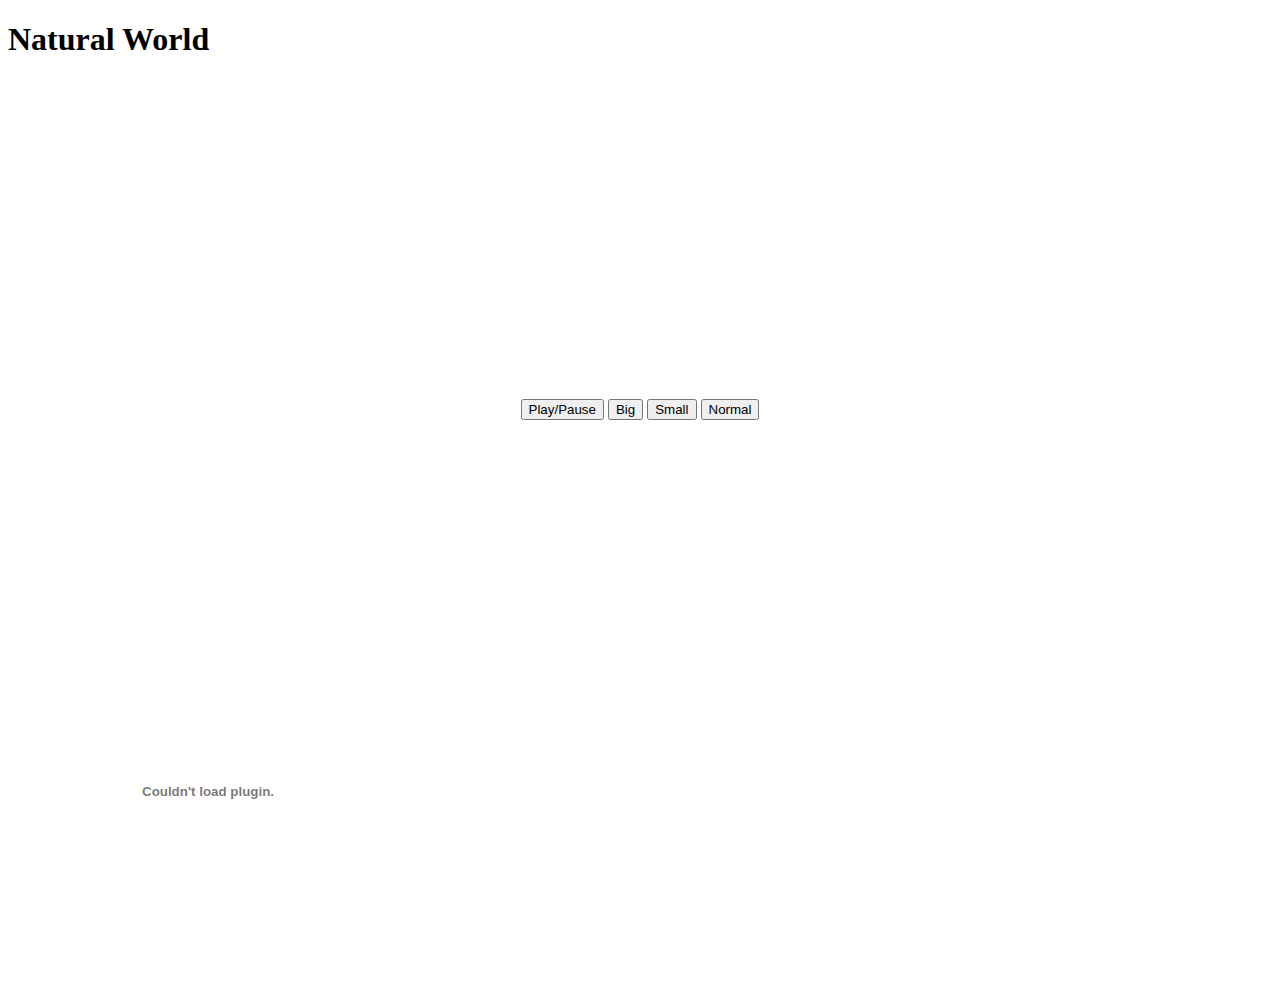
==== embeddingOriginalWork.html @ f79569a5 "Add files via upload" ====
<!DOCTYPE html>
<html>
    <head>
        <title>Natural World</title>
    </head>
    <body>
        <h1>Natural World</h1>
        <iframe width="560" height="315" src="https://www.youtube.com/embed/TaCAPBAMiYM?start=180" frameborder="0" allow="accelerometer; autoplay; encrypted-media; gyroscope; picture-in-picture" allowfullscreen></iframe>        
        <div style="text-align:center"> 
            <button onclick="playPause()">Play/Pause</button> 
            <button onclick="makeBig()">Big</button>
            <button onclick="makeSmall()">Small</button>
            <button onclick="makeNormal()">Normal</button>
            <br><br>
            <video id="video1" width="420">
              <source src="https://github.com/trangd02-1762018/trangd02-1762018.github.io/black_bear (online-video-cutter.com).mp4" type="video/mp4">
              
  </video>
</div> 

<script> 
var myVideo = document.getElementById("video1"); 

function playPause() { 
  if (myVideo.paused) 
    myVideo.play(); 
  else 
    myVideo.pause(); 
} 

function makeBig() { 
    myVideo.width = 560; 
} 

function makeSmall() { 
    myVideo.width = 320; 
} 

function makeNormal() { 
    myVideo.width = 420; 
} 
</script> 
<object width="400" height="400" data="http://depts.washington.edu/chem/undergrad/documents/biochem2018.pdf">
</object>

</body> 
</html>
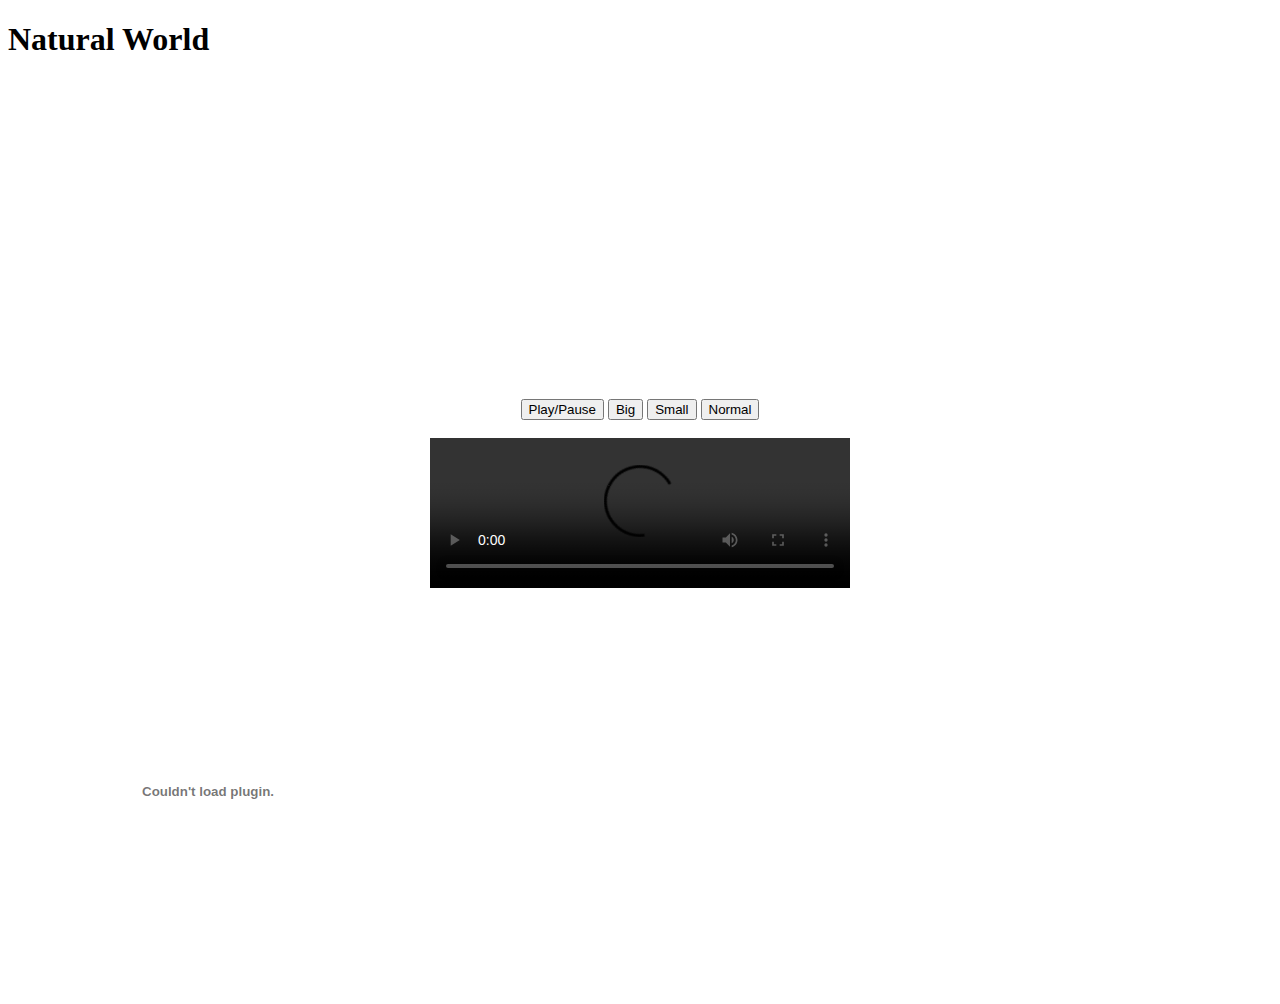
==== commit f79d71eb: "Add files via upload" ====
--- a/embeddingOriginalWork.html
+++ b/embeddingOriginalWork.html
@@ -12,10 +12,9 @@
             <button onclick="makeSmall()">Small</button>
             <button onclick="makeNormal()">Normal</button>
             <br><br>
-            <video id="video1" width="420">
-              <source src="https://github.com/trangd02-1762018/trangd02-1762018.github.io/black_bear (online-video-cutter.com).mp4" type="video/mp4">
-              
-  </video>
+            <video width="420" controls>
+              <source src="trangd02-1762018.github.io/black_bear (online-video-cutter.com).mp4" type="video/mp4">
+            </video>
 </div> 
 
 <script> 
@@ -44,4 +43,4 @@
 </object>
 
 </body> 
-</html>+</html>
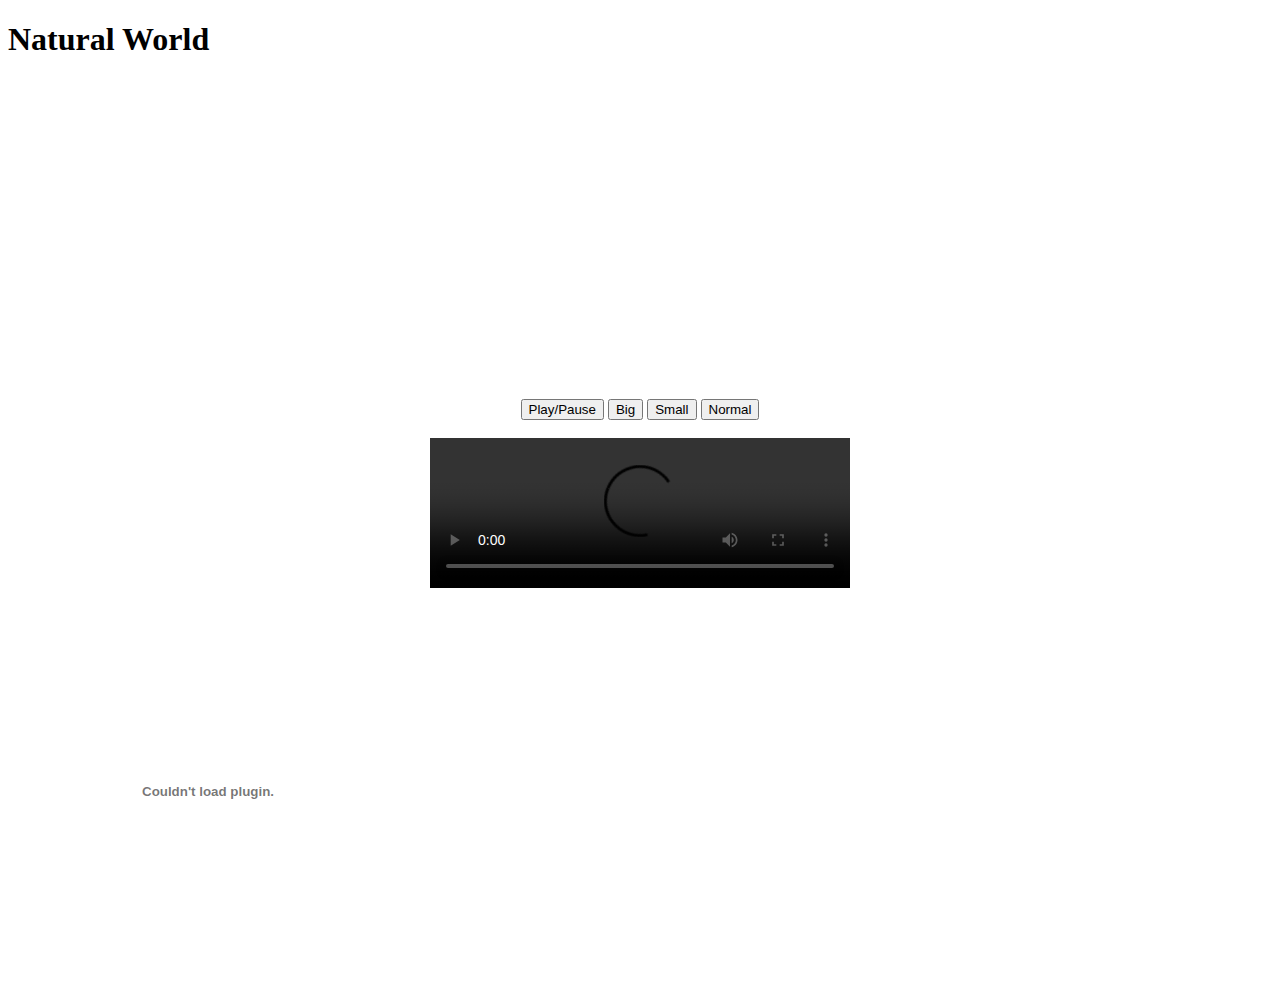
==== commit 8fd28e08: "Add files via upload" ====
(no text change in the page or its own stylesheets)
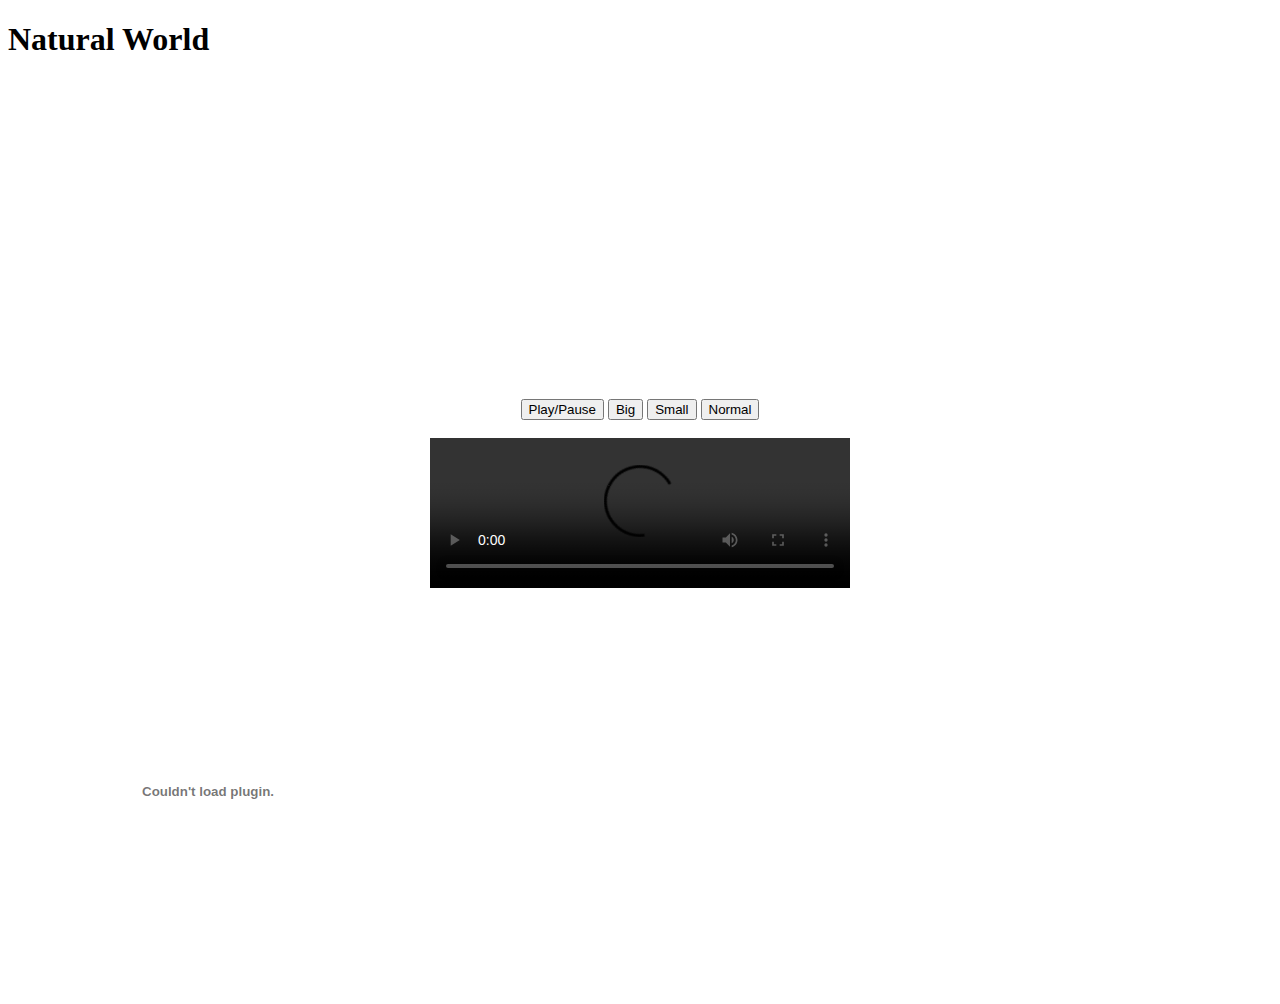
==== commit 04c56b25: "Add files via upload" ====
--- a/embeddingOriginalWork.html
+++ b/embeddingOriginalWork.html
@@ -39,7 +39,7 @@
     myVideo.width = 420; 
 } 
 </script> 
-<object width="400" height="400" data="http://depts.washington.edu/chem/undergrad/documents/biochem2018.pdf">
+<object width="400" height="400" data="trangd02-1762018.github.io/biochem2018.pdf">
 </object>
 
 </body> 
